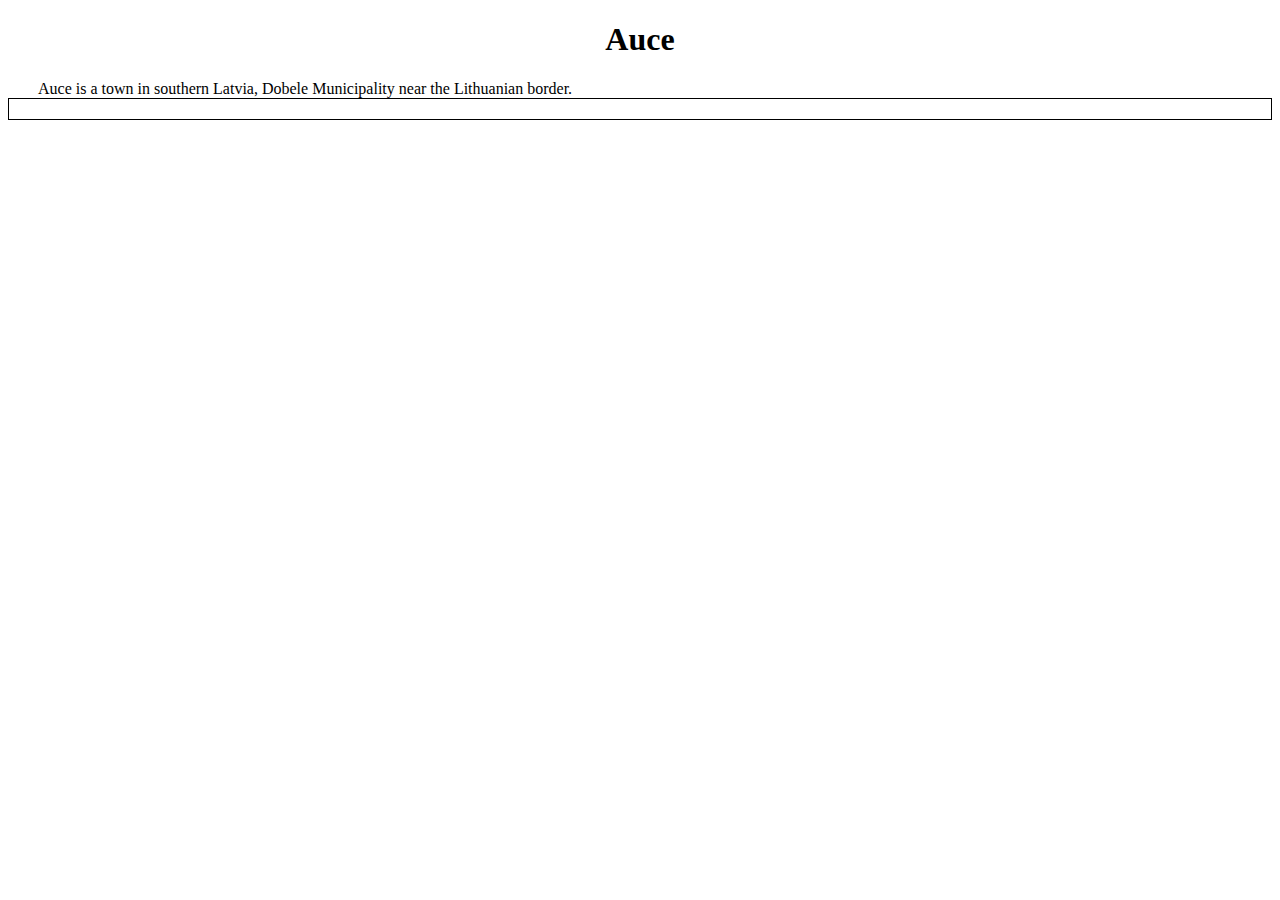
==== auce.html @ bd1c7d47 "Create auce.html" ====
<!DOCTYPE html>
<html lang="en">
<head>
    <meta charset="UTF-8">
    <meta http-equiv="X-UA-Compatible" content="IE=edge">
    <meta name="viewport" content="width=device-width, initial-scale=1.0">
    <title>Auce</title>
    <link rel="stylesheet" href="style.css">
</head>
<body>
      <h1>Auce</h1>
      <div class="para">Auce is a town in southern Latvia, Dobele Municipality near the Lithuanian border. </div>
             <img  class="img" src="images/auce.jpg" alt="">
</body>
</html>
---- style.css ----
*{
    box-sizing: border-box;
}

h1{
    text-align: center;
    align-items: center;
}

.para{
    align-items: center;
    margin-left: 30px;
    margin-right: 30px;

}

.img{
   border: 1px solid black;
   display: block;
    margin-left: auto;
    margin-right: auto;
    padding: 10px;

}

.description{
    width: 300px;
    height: 100px;
}
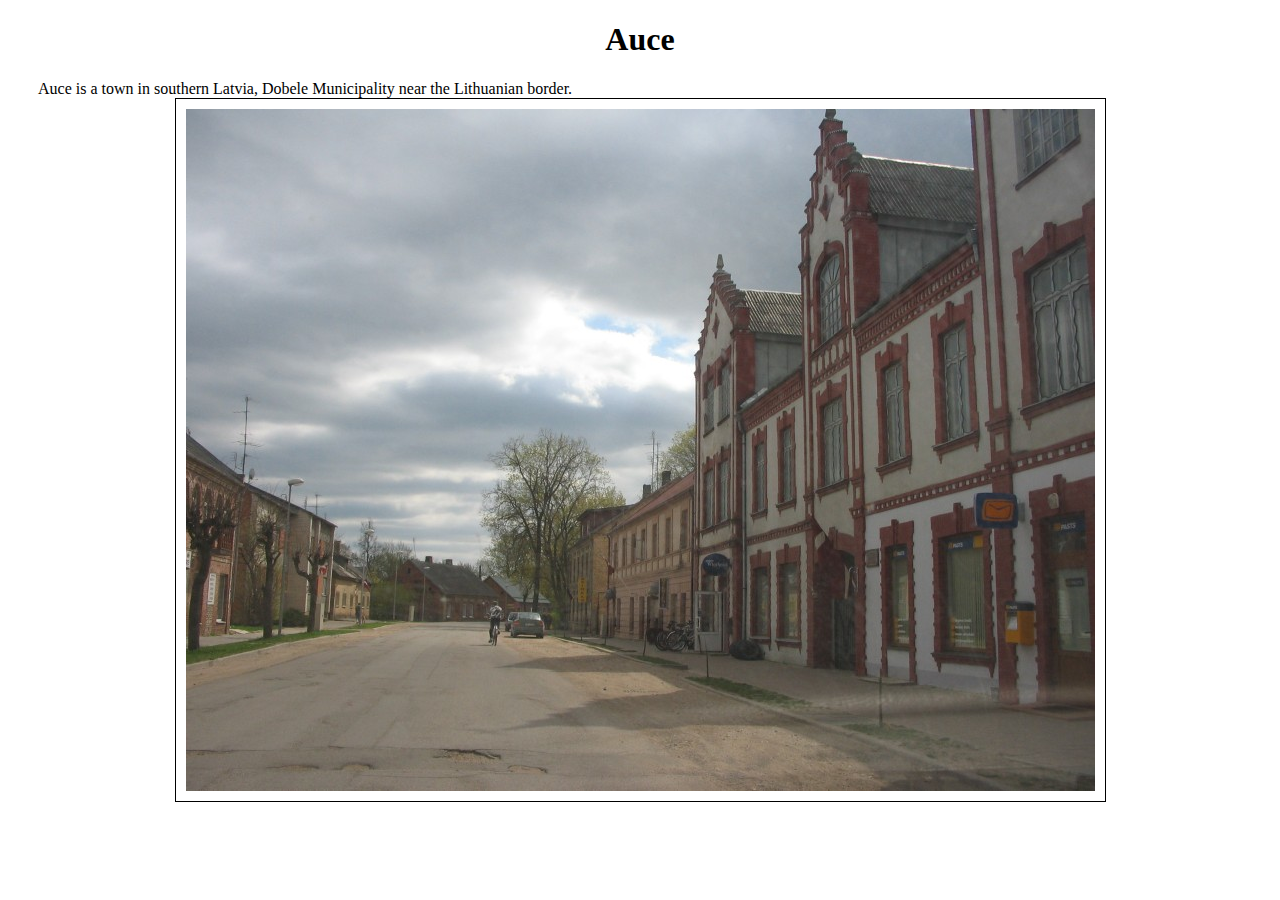
==== commit 15fee1d8: "Update auce.html" ====
--- a/auce.html
+++ b/auce.html
@@ -10,6 +10,6 @@
 <body>
       <h1>Auce</h1>
       <div class="para">Auce is a town in southern Latvia, Dobele Municipality near the Lithuanian border. </div>
-             <img  class="img" src="images/auce.jpg" alt="">
+             <img  class="img" src="auce.jpg" alt="">
 </body>
 </html>
